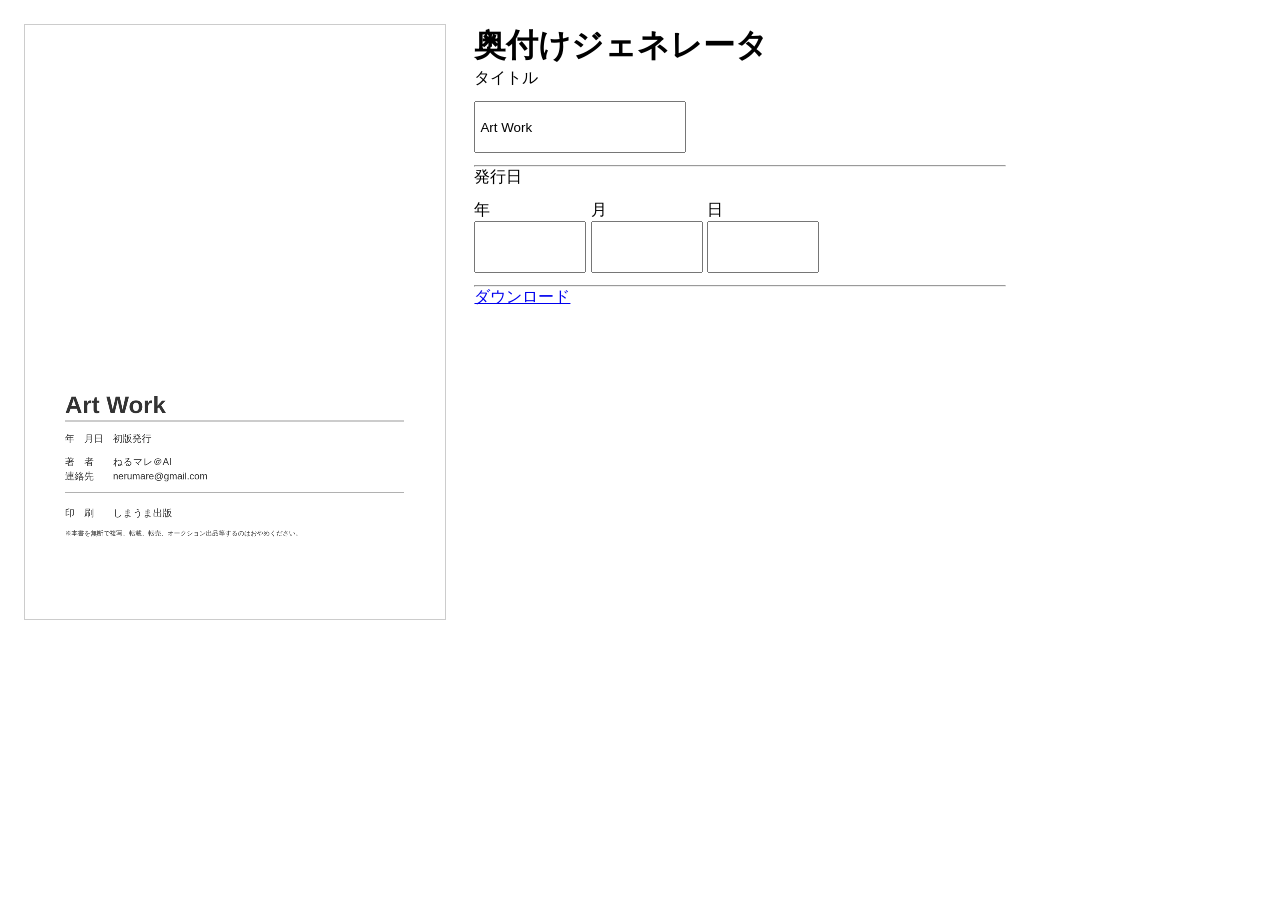
==== docs/okuduke/index.html @ ed84531f "add OkudukeGenerator" ====
<!doctype html>
<html lang="ja">
  <head>
    <meta charset="utf-8" />
    <meta name="viewport" content="width=device-width, initial-scale=1" />
    <link rel="stylesheet" href="./style.css" />
    <link href="https://fonts.googleapis.com/css2?family=Noto+Sans+JP&display=swap" rel="stylesheet" />
    <title>奥付けジェネレータ</title>
  </head>
  <body>
    <div class="wrapper">
      <div class="previewArea">
        <canvas id="previewCanvas"></canvas>
      </div>
      <div class="inputArea">
        <h1>奥付けジェネレータ</h1>
        <div>
          <div>
            <p>タイトル</p>
            <label class="inputItemLabel">
              <input class="inputItem js-inputItem is-inline" id="mainTitle" value="Art Work" style="width: 200px" />
            </label>
          </div>
          <hr />
          <p>発行日</p>

          <label class="inputItemLabel">
            年
            <input class="inputItem js-inputItem" id="publishDateYear" type="number" min="2025" max="2030" />
          </label>

          <label class="inputItemLabel">
            月
            <input class="inputItem js-inputItem" id="publishDateMonth" type="number" min="1" max="12" />
          </label>

          <label class="inputItemLabel">
            日
            <input class="inputItem js-inputItem" id="publishDateDay" type="number" min="1" max="31" />
          </label>
          <hr />
          <a class="downloadButton js-dlButton" download="okuduke.png">ダウンロード</a>
        </div>
      </div>
    </div>
  </body>
  <script src="./script.js"></script>
</html>
---- docs/okuduke/style.css ----
* {
  margin: 0;
  padding: 0;
  font-family: '游ゴシック体', YuGothic, '游ゴシック Medium', 'Yu Gothic Medium', '游ゴシック', 'Yu Gothic', sans-serif;
}

.wrapper {
  padding: 24px;
}

.previewArea,
.inputArea {
  display: inline-block;
  vertical-align: top;
}

.previewArea {
  border: 1px solid #ccc;
  margin-right: 24px;
}

.previewArea,
.previewArea canvas {
  width: calc(1050px / 5 * 2);
  height: calc(1485px / 5 * 2);
  aspect-ratio: 1050 / 1485;
}

.inputArea {
  width: calc(100% - 700px);
}

.previewArea {
  /* background-image: url(./okuduke_2025_April_Fantasy_01.png);
  background-position: 0;
  background-repeat: no-repeat;
  background-size: 100%; */
}

.inputItemLabel {
  padding: 12px 0;
  display: inline-block;
}
.inputItem {
  display: block;
  height: 40px;
  padding: 4px;
  min-width: 100px;
}

.inputItem.is-inline {
  display: inline-block;
}
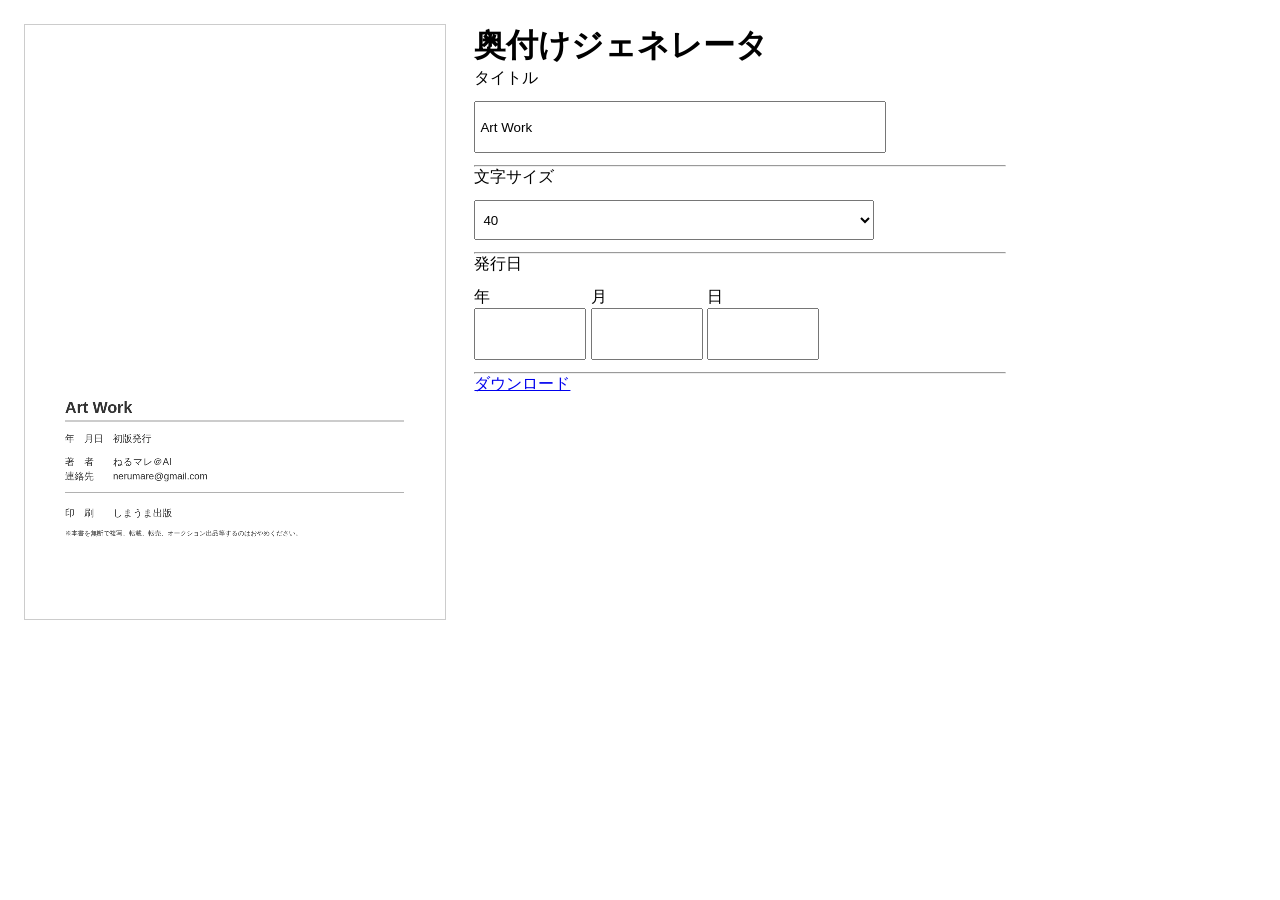
==== commit 8b18d982: "奥付ジェネレータ - 文字サイズ調整機能拡張" ====
--- a/docs/okuduke/index.html
+++ b/docs/okuduke/index.html
@@ -18,7 +18,26 @@
           <div>
             <p>タイトル</p>
             <label class="inputItemLabel">
-              <input class="inputItem js-inputItem is-inline" id="mainTitle" value="Art Work" style="width: 200px" />
+              <input class="inputItem js-inputItem is-inline" id="mainTitle" value="Art Work" style="width: 400px" />
+            </label>
+          </div>
+          <hr />
+          <div>
+            <p>文字サイズ</p>
+            <label class="inputItemLabel">
+              <select class="inputItem js-inputItem is-inline" id="fontSize" style="width: 400px" value="60">
+                <option value="40">40</option>
+                <option value="44">44</option>
+                <option value="48">48</option>
+                <option value="52">52</option>
+                <option value="56">56</option>
+                <option value="60">60</option>
+                <option value="64">64</option>
+                <option value="68">68</option>
+                <option value="72">72</option>
+                <option value="76">76</option>
+                <option value="80">80</option>
+              </select>
             </label>
           </div>
           <hr />
